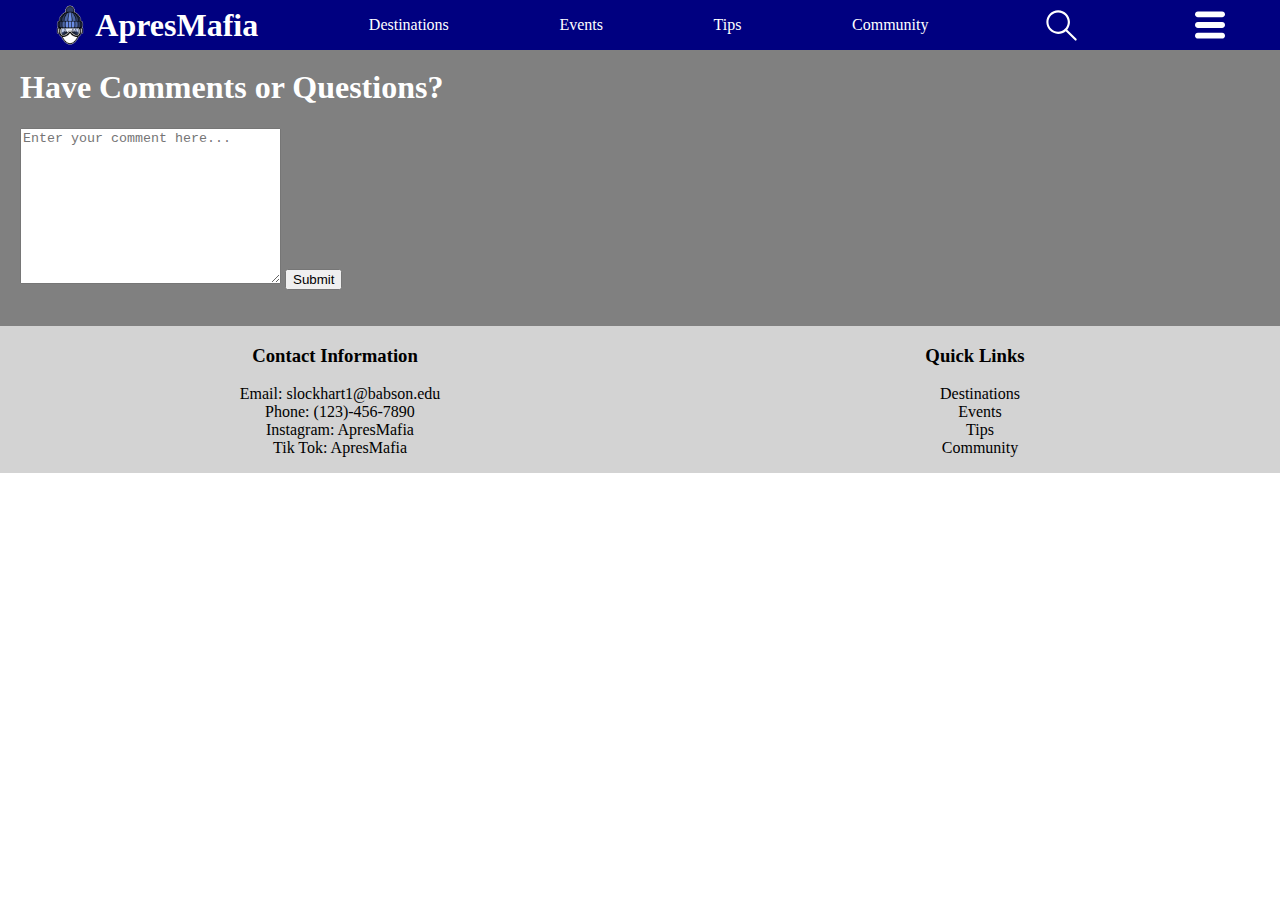
==== community.html @ 28768ff4 "Coded Personal Website" ====
<!DOCTYPE html>
<html lang="en">
  <head>
    <meta charset="UTF-8" />
    <meta http-equiv="X-UA-Compatible" content="IE=edge" />
    <meta name="viewport" content="width=device-width, initial-scale=1.0" />
    <title>Community Home</title>
    <link rel="stylesheet" href="style.css" />
  </head>
  <body>
    <div id="topnav">
        <a href="index1.html"><div id="title">
          <img
            id="logoimg"
            src="images/ApresMafiaIsolatedLogoTransparentBG.png"
            alt="Logo"
          />
          <h1>ApresMafia</h1></div></a>
     <a href="destinations.html">Destinations</a>
     <a href="events.html">Events</a>
     <a href="tips.html">Tips</a>
      <a href="community.html">Community</a>
      <a href="">
        <img id="ikon" src="images/search.svg" alt="Search Ikon" />
      </a>
      <a href="">
        <img
          id="ikon2"
          src="images/menu-button-of-three-horizontal-lines-svgrepo-com.svg"
          alt="Horizontal Lines"
        />
      </a>
      
    </div>
    <div id="pagelayout">
      <div id="backgroundimg">
        <div>
      
        </div>
       
      </div>
      <div id="paragraph1">
        <h1>Have Comments or Questions?</h1>
        <p>
            <form action="https://oim-apis.up.railway.app/form2" method="post">
                <textarea
              name="comments"
              id="comments"
              cols="30"
              rows="10"
              placeholder="Enter your comment here..."
            ></textarea>
            <input type="submit" value="Submit" />
            </form>
        </p>
      </div>
    </div>
    <div id="bottom">
      <div id="contact">
        <h3>Contact Information</h3>

        <ul>
          <li>Email: slockhart1@babson.edu</li>
          <li>Phone: (123)-456-7890</li>
          <li>Instagram: ApresMafia</li>
          <li>Tik Tok: ApresMafia</li>
        </ul>
      </div>
      <div id="links">
        <h3>Quick Links</h3>
        <ul>
          <li><a href="destinations.html">Destinations</a></li>
          <li><a href="events.html">Events</a></li>
          <li><a href="tips.html">Tips</a></li>
          <li><a href="community.html">Community</a></li>
        </ul>
      </div>
    </div>
  </body>
</html>
---- style.css ----
body {
  min-width: 600px;
  margin: auto;
}

#topnav {
  display: flex;
  justify-content: space-around;
  margin: auto;
  align-items: center;
  vertical-align: middle;
  margin-bottom: 20px;
  height: 50px;
  top: 0;
  left: 0;
  width: 100%;
  min-width: 600px;
  background-color: navy;
  overflow: hidden;
  position: fixed;
  z-index: 1;
}
#topnav a {
  display: flex;
  align-items: center;
  justify-content: center;
  background-color: navy;
  height: 50px;
  color: white;
  border: 0px;
  text-decoration: none;
  padding-left: 10px;
  padding-right: 10px;
}
#topnav a:hover {
  background-color: rgb(62, 89, 243);
}
#logoimg {
  height: 70px;
  margin-top: 5px;
  margin-left: -20px;
  margin-right: -10px;
}
#topnav h1 {
  color: white;
}
#topnav #title {
  display: flex;
}
#topnav #ikon {
  height: 45px;
}
#topnav #ikon2 {
  height: 30px;
}
#backgroundimg {
  display: flex;
  position: relative;
  justify-content: center;
  align-items: center;
  text-align: center;
  min-width: 600px;
  margin-top: 50px;
}
#backgroundimg #search {
  display: flex;
  text-align: center;
  font-size: 200%;
  top: 50%;
  left: 50%;
  transform: translate(-50%, -50%);
  position: absolute;
  margin: auto;
  text-align: center;
  background-color: rgba(202, 202, 202, 0.379);
  border: solid rgba(192, 192, 192, 0.619) 2px;
  border-radius: 20px;
}
#backgroundimg #name {
    color: darkred;
    display: flex;
  text-align: center;
  font-size: 300%;
  top: 50%;
  left: 50%;
  transform: translate(-50%, -50%);
  position: absolute;
  margin: auto;
  text-align: center;
}
#search::placeholder {
  color: rgba(255, 255, 255, 0.703);
  font-size: 80%;
}
#homepageimg {
  width: 100%;
}
#paragraph1 {
  background-color: gray;
  margin-top: -22px;
  padding: 20px;
  color: white;
}
#paragraph1 h4 {font-size: 1.5em;}
#paragraph1 img {display: flex;
    width: 100%; margin-left: auto;
margin-right: auto;
max-width: 800px;}
#bottom {
  display: grid;
  grid-template-rows: 1;
  grid-template-columns: 1fr 1fr;
  min-width: 600px;
  text-align: center;
  background-color: lightgrey;
}
#bottom #contact {
  grid-column: 1;
  grid-row: 1;
  text-align: center;
}
#bottom #links {
  grid-column: 2;
  grid-row: 1;
  text-align: center;
}
#bottom li {
  list-style-type: none;
  
}
#bottom h3 {
  margin-right: -30px;
}
#bottom a {text-decoration: none; color: black;}
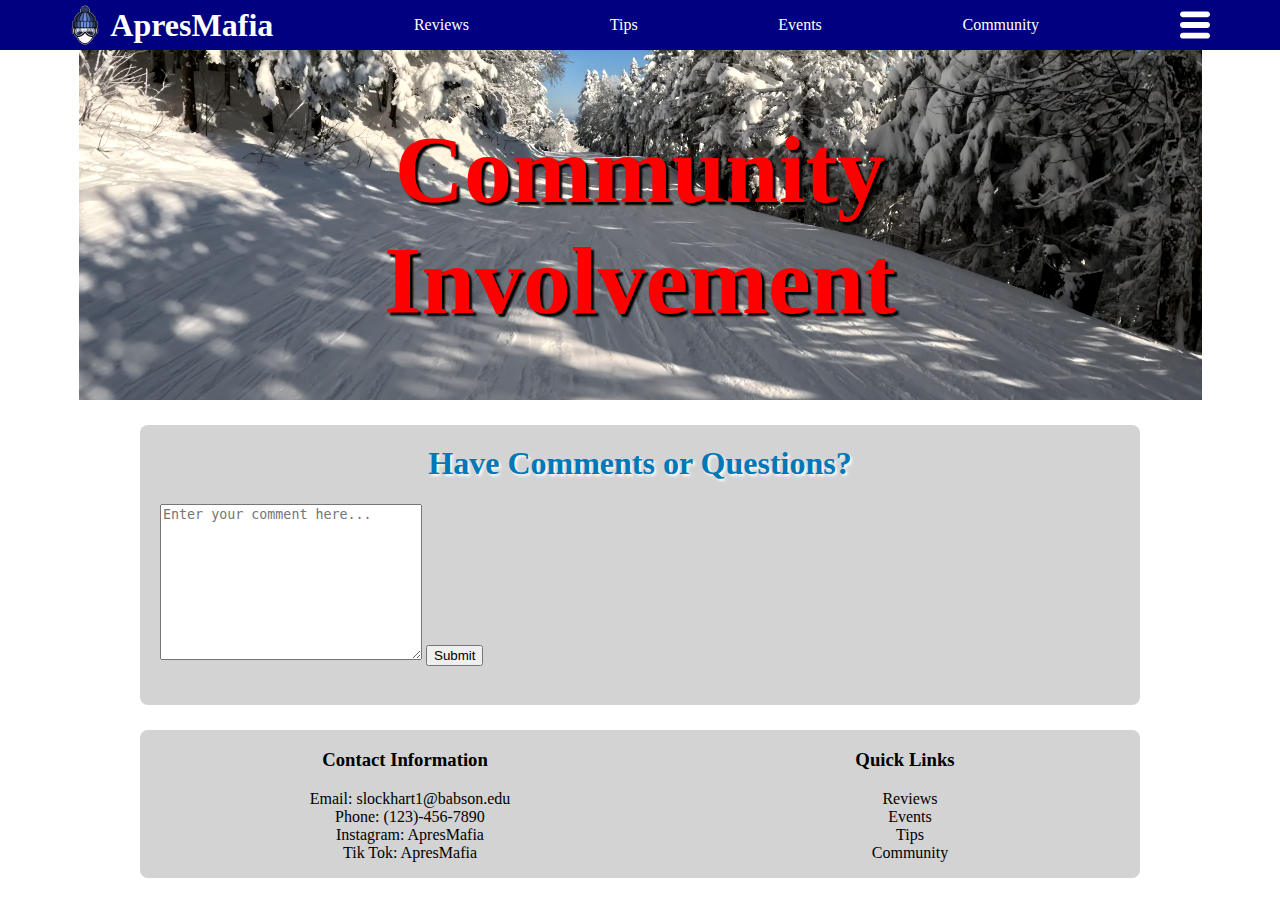
==== commit 8747e18e: "Content and format Improvement" ====
--- a/community.html
+++ b/community.html
@@ -6,23 +6,24 @@
     <meta name="viewport" content="width=device-width, initial-scale=1.0" />
     <title>Community Home</title>
     <link rel="stylesheet" href="style.css" />
+    <link rel="icon" href="images/ApresMafiaIsolatedLogoTransparentBG(3).png" type="image/x-icon" />
   </head>
   <body>
     <div id="topnav">
-        <a href="index1.html"><div id="title">
+        <a href="index.html"><div id="title">
           <img
             id="logoimg"
             src="images/ApresMafiaIsolatedLogoTransparentBG.png"
             alt="Logo"
           />
           <h1>ApresMafia</h1></div></a>
-     <a href="destinations.html">Destinations</a>
-     <a href="events.html">Events</a>
-     <a href="tips.html">Tips</a>
-      <a href="community.html">Community</a>
-      <a href="">
-        <img id="ikon" src="images/search.svg" alt="Search Ikon" />
-      </a>
+          <a href="destinations.html">Reviews</a>
+          <a href="tips.html">Tips</a>
+          <a href="events.html">Events</a>
+          <a href="community.html">Community</a>
+          <!-- <a href="sitemap.html">
+            <img id="ikon" src="images/search.svg" alt="Search Ikon" />
+          </a> -->
       <a href="">
         <img
           id="ikon2"
@@ -34,10 +35,10 @@
     </div>
     <div id="pagelayout">
       <div id="backgroundimg">
-        <div>
-      
+        <div id="name">
+            <h1>Community Involvement</h1>
         </div>
-       
+        <img src="images/skiing(4).png" alt="">
       </div>
       <div id="paragraph1">
         <h1>Have Comments or Questions?</h1>
@@ -69,7 +70,7 @@
       <div id="links">
         <h3>Quick Links</h3>
         <ul>
-          <li><a href="destinations.html">Destinations</a></li>
+          <li><a href="destinations.html">Reviews</a></li>
           <li><a href="events.html">Events</a></li>
           <li><a href="tips.html">Tips</a></li>
           <li><a href="community.html">Community</a></li>
--- a/style.css
+++ b/style.css
@@ -1,8 +1,8 @@
 body {
-  min-width: 600px;
-  margin: auto;
+  overflow-x: hidden;
 }
 
+/* Top Navigation Bar */
 #topnav {
   display: flex;
   justify-content: space-around;
@@ -14,7 +14,7 @@
   top: 0;
   left: 0;
   width: 100%;
-  min-width: 600px;
+  min-width: 650px;
   background-color: navy;
   overflow: hidden;
   position: fixed;
@@ -53,32 +53,35 @@
 #topnav #ikon2 {
   height: 30px;
 }
+
+/* Page Top Images and Text */
 #backgroundimg {
   display: flex;
   position: relative;
   justify-content: center;
   align-items: center;
   text-align: center;
-  min-width: 600px;
+  width: 100%;
+  margin-left: auto;
+  margin-right: auto;
+  height: 350px;
+  overflow: hidden;
+
   margin-top: 50px;
 }
-#backgroundimg #search {
+#homepageimg {
+  width: 110%;
+  object-fit: cover;
+  height: 100%;
+}
+#pagebuffer {
+  height: 45px;
+}
+
+#backgroundimg #name {
+  color: red;
+  text-shadow: 3px 3px 2px black;
   display: flex;
-  text-align: center;
-  font-size: 200%;
-  top: 50%;
-  left: 50%;
-  transform: translate(-50%, -50%);
-  position: absolute;
-  margin: auto;
-  text-align: center;
-  background-color: rgba(202, 202, 202, 0.379);
-  border: solid rgba(192, 192, 192, 0.619) 2px;
-  border-radius: 20px;
-}
-#backgroundimg #name {
-    color: darkred;
-    display: flex;
   text-align: center;
   font-size: 300%;
   top: 50%;
@@ -92,27 +95,69 @@
   color: rgba(255, 255, 255, 0.703);
   font-size: 80%;
 }
-#homepageimg {
+
+
+/* Slideshow first page */
+#slides {
+  border-radius: 3px;
+}
+#slides-container {
+  height: 450px;
+  overflow: hidden;
+}
+#slides-container img {
   width: 100%;
+  object-fit: cover;
+  height: 100%;
 }
+
+
+/* Body of each page */
 #paragraph1 {
-  background-color: gray;
+  box-sizing: border-box;
+  width: 96%;
+  min-width: 600px;
+  background-color: lightgrey;
   margin-top: -22px;
   padding: 20px;
-  color: white;
+  margin: 2% auto;
+  color: black;
+  border-radius: 8px;
+  max-width: 1000px;
+  justify-content: center;
 }
-#paragraph1 h4 {font-size: 1.5em;}
-#paragraph1 img {display: flex;
-    width: 100%; margin-left: auto;
-margin-right: auto;
-max-width: 800px;}
+#paragraph1 h1 {
+  text-align: center;
+  margin-top: 0px;
+  color: #0077b6;
+  text-shadow: 2px 2px 3px white;
+}
+#paragraph1 h4 {
+  font-size: 1.5em;
+}
+#paragraph1 p {
+  font-size: 1.2em;
+}
+#paragraph1 img {
+  display: flex;
+  width: 100%;
+  margin: 0 auto;
+  max-width: 700px;
+}
+
+/* Bottom section of the page */
 #bottom {
+  box-sizing: border-box;
+  width: 96%;
   display: grid;
   grid-template-rows: 1;
   grid-template-columns: 1fr 1fr;
   min-width: 600px;
+  max-width: 1000px;
   text-align: center;
   background-color: lightgrey;
+  margin: 0 auto 20px;
+  border-radius: 8px;
 }
 #bottom #contact {
   grid-column: 1;
@@ -126,9 +171,14 @@
 }
 #bottom li {
   list-style-type: none;
-  
 }
 #bottom h3 {
   margin-right: -30px;
 }
-#bottom a {text-decoration: none; color: black;}
+#bottom a {
+  text-decoration: none;
+  color: black;
+}
+#bottom a:hover {
+  color: blue;
+}
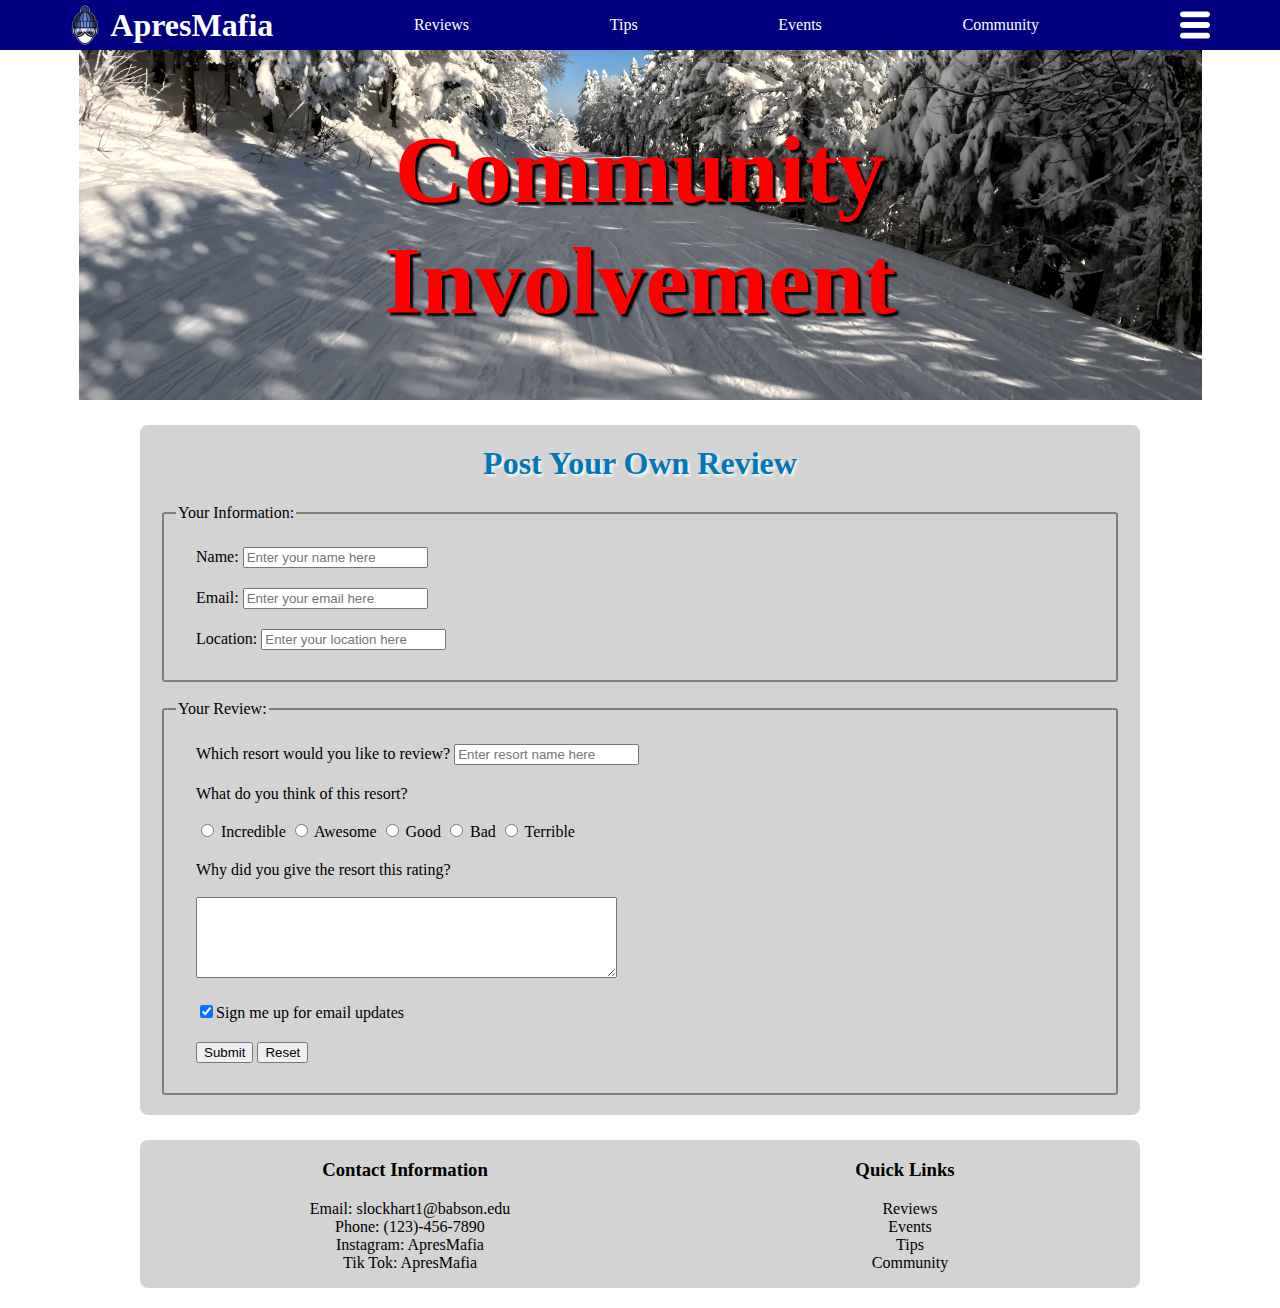
==== commit 5042891e: "Added form validation" ====
--- a/community.html
+++ b/community.html
@@ -41,19 +41,105 @@
         <img src="images/skiing(4).png" alt="">
       </div>
       <div id="paragraph1">
-        <h1>Have Comments or Questions?</h1>
-        <p>
-            <form action="https://oim-apis.up.railway.app/form2" method="post">
-                <textarea
-              name="comments"
-              id="comments"
-              cols="30"
-              rows="10"
-              placeholder="Enter your comment here..."
-            ></textarea>
-            <input type="submit" value="Submit" />
-            </form>
-        </p>
+        <h1>Post Your Own Review</h1>
+        <form action="https://oim-apis.up.railway.app/form2" method="post">
+          <fieldset id="info">
+            <legend>Your Information:</legend>
+            <div>
+              <label for="name-input">Name:</label>
+              <input
+                type="text"
+                placeholder="Enter your name here"
+                id="name-input"
+                name="Name"
+              />
+            </div>
+            <div>
+              <label for="email-input">Email:</label>
+              <input
+                type="text"
+                placeholder="Enter your email here"
+                id="email-input"
+                name="Email"
+              />
+            </div>
+            <div>
+              <label for="location-input">Location:</label>
+              <input
+                list="location-list"
+                id="location-input"
+                name="Location"
+                placeholder="Enter your location here"
+              />
+              <datalist id="location-list">
+                <option value="East Coast"></option>
+                <option value="West Coast">West Coast</option>
+                <option value="European Alps">European Alps</option>
+                <option value="Himalayas">Himalayas</option>
+                <option value="Other"></option>
+              </datalist>
+            </div>
+          </fieldset>
+          <br>
+          <fieldset id="review">
+            <legend>Your Review:</legend>
+            <div>
+              <label for="resort">Which resort would you like to review? </label>
+              <input type="text" name="Resort Reviewed" id="resort" placeholder="Enter resort name here">
+                
+            </input>
+            </div>
+            <div>
+              <label for="opinion">What do you think of this resort?</label>
+              <br />
+              <br>
+              <label>
+                <input type="radio" name="Opinion" value="Incredible" id="opinion" />
+                Incredible
+              </label>
+              <label>
+                <input type="radio" name="Opinion" value="Awesome" id="opinion" />
+                Awesome
+              </label>
+              <label>
+                <input type="radio" name="Opinion" value="Good" id="opinion" />
+                Good
+              </label>
+              <input type="radio" name="Opinion" value="Bad" id="opinion" />
+                Bad
+              </label>
+              <input type="radio" name="Opinion" value="Terrible" id="opinion" />
+                Terrible
+              </label>
+            </div>
+            <div>
+              <label for="comments">Why did you give the resort this rating?</label>
+              <br /><br>
+              <textarea
+                name="Comments"
+                id="comments"
+                cols="50"
+                rows="5"
+              ></textarea>
+            </div>
+            <div>
+              <label for="update"></label>
+              <label>
+                <input
+                  type="checkbox"
+                  name="Update"
+                  value="yes"
+                  id="update"
+                  checked
+                />Sign me up for email updates
+              </label>
+            </div>
+            <div>
+              <input type="submit" value="Submit" />
+              <input type="reset" value="Reset" />
+            </div>
+          </fieldset>
+        </form>
       </div>
     </div>
     <div id="bottom">
@@ -77,5 +163,41 @@
         </ul>
       </div>
     </div>
+    <script>
+       const form = document.querySelector('form');
+const nameInput = document.querySelector('#name-input');
+const emailInput = document.querySelector('#email-input');
+const resortInput = document.querySelector('#resort');
+
+function validateForm(event) {
+  event.preventDefault();
+  
+  if (nameInput.value === '') {
+    alert('Please enter your name');
+    return false;
+  }
+  
+  if (emailInput.value === '' || !isValidEmail(emailInput.value)) {
+    alert('Please enter a valid email address');
+    return false;
+  }
+  
+  if (resortInput.value === '') {
+    alert('Please enter the name of the resort you would like to review');
+    return false;
+  }
+  
+  // If all fields are filled out and valid, submit the form
+  form.submit();
+}
+
+function isValidEmail(email) {
+  // A simple email validation regular expression
+  const emailRegex = /\S+@\S+\.\S+/;
+  return emailRegex.test(email);
+}
+
+form.addEventListener('submit', validateForm);
+    </script>
   </body>
 </html>
--- a/style.css
+++ b/style.css
@@ -144,7 +144,13 @@
   margin: 0 auto;
   max-width: 700px;
 }
-
+#paragraph1 form div {
+  margin: 20px;
+}
+#paragraph1 fieldset {
+  border-radius: 3px;
+  border: 2px solid gray;
+}
 /* Bottom section of the page */
 #bottom {
   box-sizing: border-box;
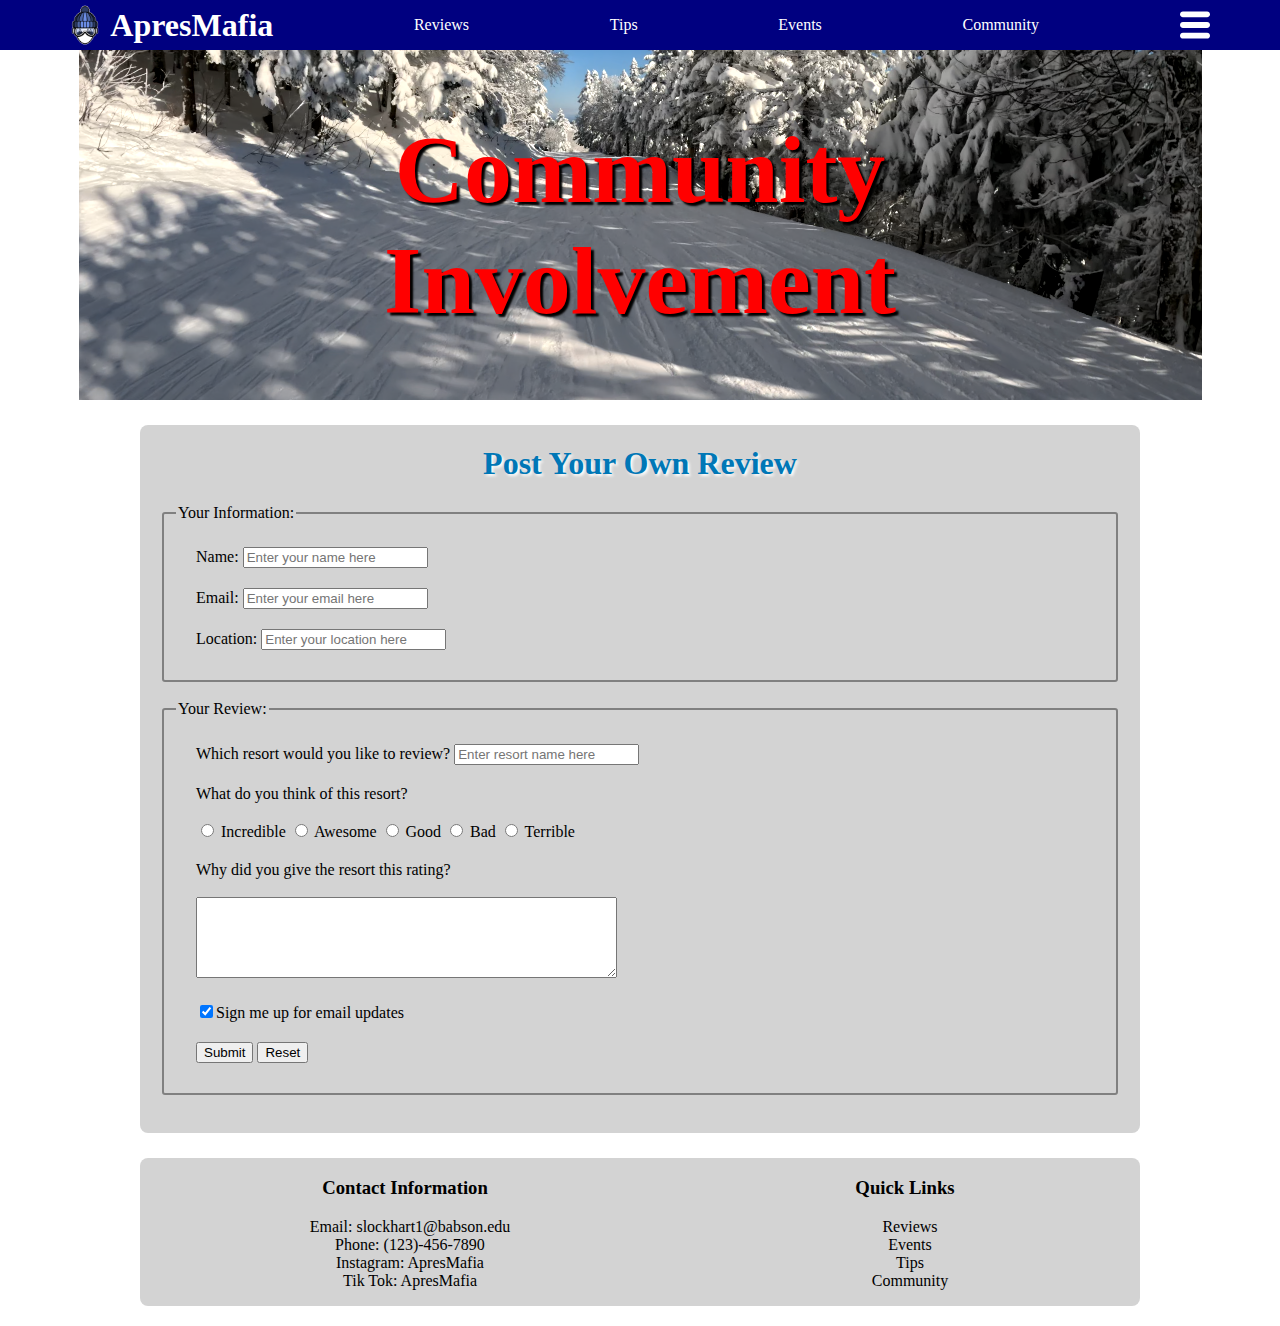
==== commit ea7ea3e8: "Final Edits" ====
--- a/community.html
+++ b/community.html
@@ -38,11 +38,11 @@
         <div id="name">
             <h1>Community Involvement</h1>
         </div>
-        <img src="images/skiing(4).png" alt="">
+        <img src="images/skiing(4).png" alt="Big Ski Image" at="Big Sky" loading="lazy">
       </div>
       <div id="paragraph1">
         <h1>Post Your Own Review</h1>
-        <form action="https://oim-apis.up.railway.app/form2" method="post">
+        <form action="" method="" id="form">
           <fieldset id="info">
             <legend>Your Information:</legend>
             <div>
@@ -140,12 +140,13 @@
             </div>
           </fieldset>
         </form>
+        <br>
+        <div id="thank-you-message"></div>
       </div>
     </div>
     <div id="bottom">
       <div id="contact">
         <h3>Contact Information</h3>
-
         <ul>
           <li>Email: slockhart1@babson.edu</li>
           <li>Phone: (123)-456-7890</li>
@@ -168,6 +169,8 @@
 const nameInput = document.querySelector('#name-input');
 const emailInput = document.querySelector('#email-input');
 const resortInput = document.querySelector('#resort');
+const UserName = document.getElementById("name-input").value;
+const thankyou = document.getElementById("thank-you-message");
 
 function validateForm(event) {
   event.preventDefault();
@@ -189,15 +192,22 @@
   
   // If all fields are filled out and valid, submit the form
   form.submit();
+  // I tried to add a part where it thanks you for submitting the form, but I couldn't figure out how to thank the user without it opening another page or reloading the current one. 
+  thankyou.textContent = "Thank you," + UserName + "for submitting a review!"
 }
 
 function isValidEmail(email) {
-  // A simple email validation regular expression
   const emailRegex = /\S+@\S+\.\S+/;
   return emailRegex.test(email);
 }
-
 form.addEventListener('submit', validateForm);
+
+function theme() {
+
+}
+
+
+
     </script>
   </body>
 </html>
--- a/style.css
+++ b/style.css
@@ -131,6 +131,18 @@
   margin-top: 0px;
   color: #0077b6;
   text-shadow: 2px 2px 3px white;
+  animation: title-animation 5s ease-in-out infinite;;
+}
+@keyframes title-animation {
+  0% {
+    color: #0077b6; 
+  }
+  50% {
+    color: navy; 
+  }
+  100% {
+    color: #0077b6; 
+  }
 }
 #paragraph1 h4 {
   font-size: 1.5em;
